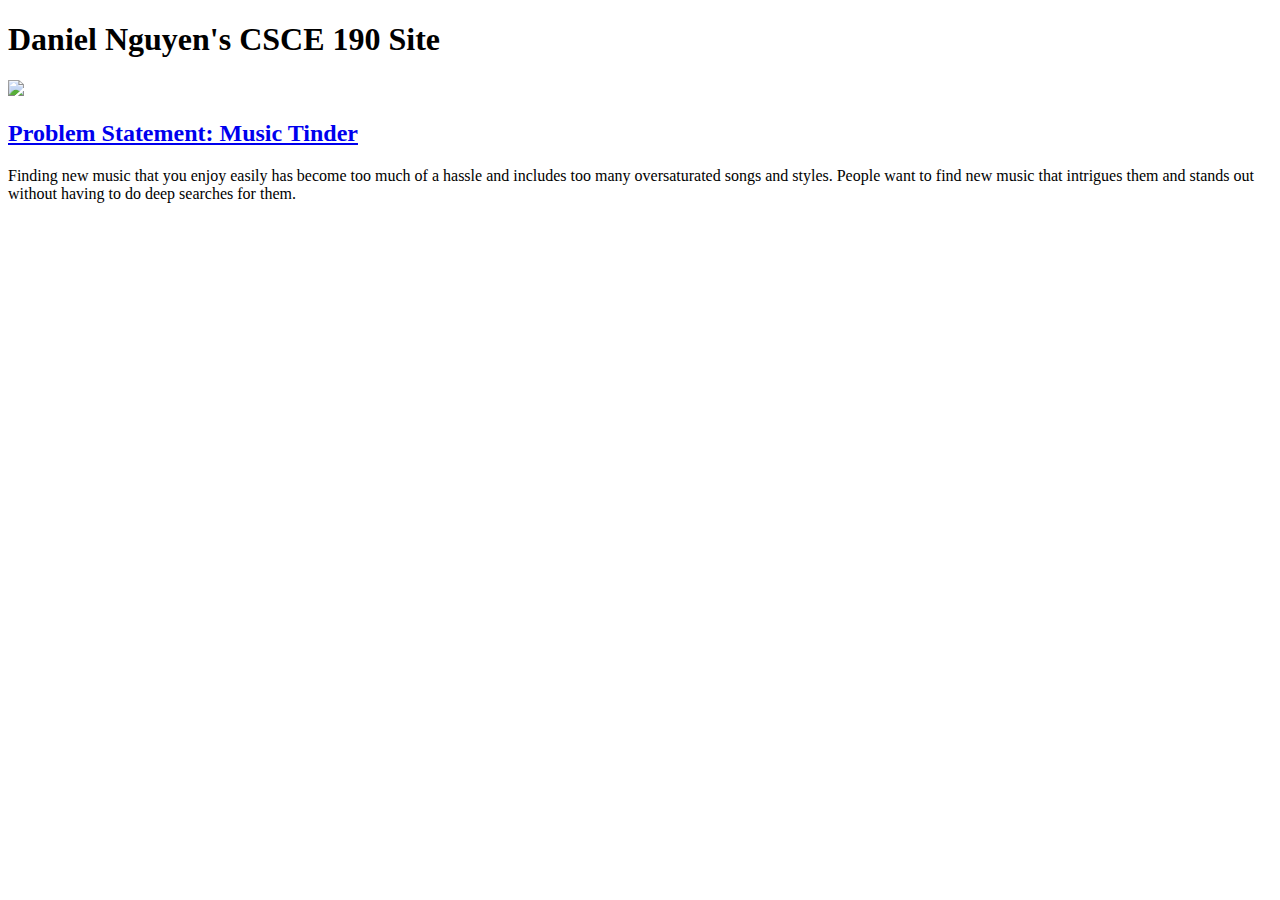
==== index.html @ 5557ad6b "Add files via upload" ====
<!DOCTYPE html>
<html>
    <head>
        <title> CSCE 190: Daniel Nguyen</title>
    </head>
    <body>
        <h1> Daniel Nguyen's CSCE 190 Site</h1>

        <section class="assignment">
            <a href="Files/Problem-Statement.docx"><img src="images/MusicTinder.png"></a>
            <section class="ass-details">
                <a href="Files/Problem-Statement.docx"><h2>Problem Statement: Music Tinder</h2></a>
                <p>Finding new music that you enjoy easily has become too much of a hassle and includes too many oversaturated songs and styles. People want to find new music that intrigues them and stands out without having to do deep searches for them. 
                </p>

            </section>

        </section>
    </body>
</html>
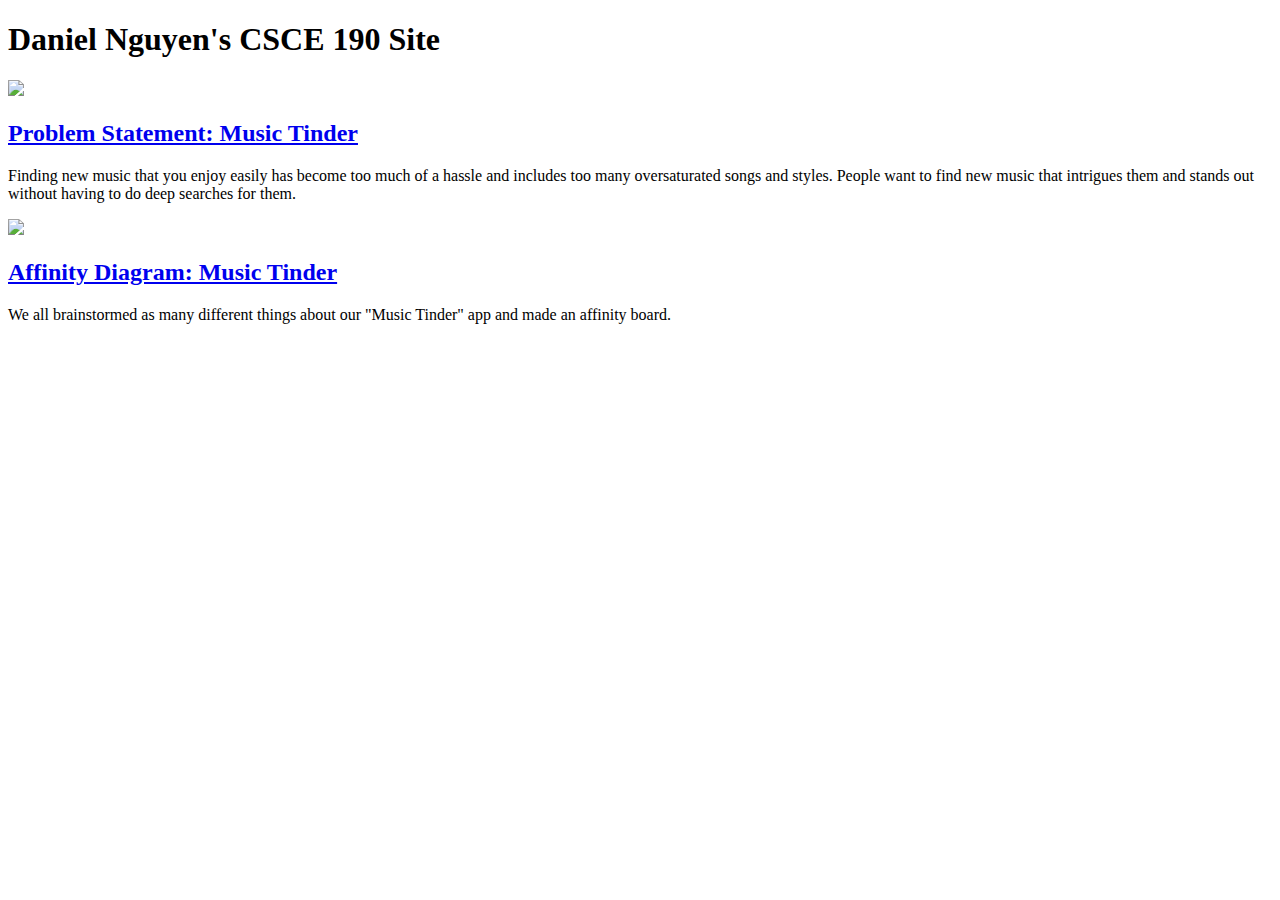
==== commit 6d020bb5: "Add files via upload" ====
--- a/index.html
+++ b/index.html
@@ -5,16 +5,26 @@
     </head>
     <body>
         <h1> Daniel Nguyen's CSCE 190 Site</h1>
-
+<!-- Problem Statement Assignment-->
         <section class="assignment">
-            <a href="Files/Problem-Statement.docx"><img src="images/MusicTinder.png"></a>
+            <a href="Files/problem-Statement.docx"><img src="images/problem-statement.PNG"></a>
             <section class="ass-details">
                 <a href="Files/Problem-Statement.docx"><h2>Problem Statement: Music Tinder</h2></a>
                 <p>Finding new music that you enjoy easily has become too much of a hassle and includes too many oversaturated songs and styles. People want to find new music that intrigues them and stands out without having to do deep searches for them. 
                 </p>
 
             </section>
+        </section>
 
+<!-- Affinity Diagram Assignment-->
+        <section class="assignment">
+            <a href="Files/affinity-diagram.pdf"><img src="images/affinity-diagram.png"></a>
+            <section class="ass-details">
+                <a href="Files/affinity-statement.pdf"><h2>Affinity Diagram: Music Tinder</h2></a>
+                <p> We all brainstormed as many different things about our "Music Tinder" app and made an affinity board. 
+                </p>
+
+            </section>
         </section>
     </body>
 </html>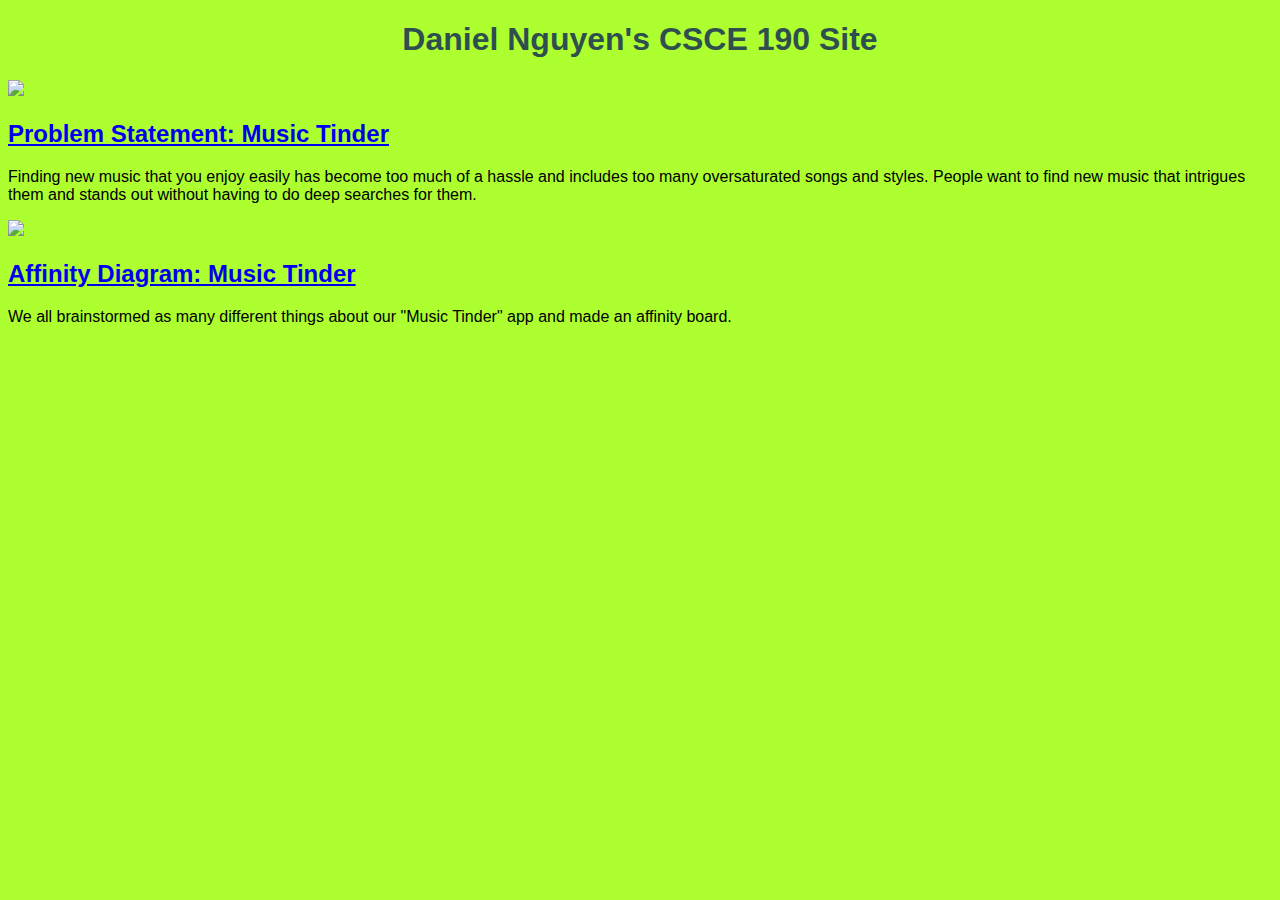
==== commit d7d41a1d: "Add files via upload" ====
--- a/index.html
+++ b/index.html
@@ -2,14 +2,15 @@
 <html>
     <head>
         <title> CSCE 190: Daniel Nguyen</title>
+        <link rel="stylesheet" href="styles.css">
     </head>
     <body>
         <h1> Daniel Nguyen's CSCE 190 Site</h1>
 <!-- Problem Statement Assignment-->
         <section class="assignment">
-            <a href="Files/problem-Statement.docx"><img src="images/problem-statement.PNG"></a>
+            <a href="Files/problem-statement.docx"><img src="images/problem-statement.PNG"></a>
             <section class="ass-details">
-                <a href="Files/Problem-Statement.docx"><h2>Problem Statement: Music Tinder</h2></a>
+                <a href="Files/Problem-statement.docx"><h2>Problem Statement: Music Tinder</h2></a>
                 <p>Finding new music that you enjoy easily has become too much of a hassle and includes too many oversaturated songs and styles. People want to find new music that intrigues them and stands out without having to do deep searches for them. 
                 </p>
 
@@ -20,7 +21,7 @@
         <section class="assignment">
             <a href="Files/affinity-diagram.pdf"><img src="images/affinity-diagram.png"></a>
             <section class="ass-details">
-                <a href="Files/affinity-statement.pdf"><h2>Affinity Diagram: Music Tinder</h2></a>
+                <a href="Files/affinity-diagram.pdf"><h2>Affinity Diagram: Music Tinder</h2></a>
                 <p> We all brainstormed as many different things about our "Music Tinder" app and made an affinity board. 
                 </p>
 
--- a/styles.css
+++ b/styles.css
@@ -0,0 +1,9 @@
+body {
+    background:greenyellow;
+    font-family:Arial, Helvetica, sans-serif;
+}
+
+h1 {
+    color: darkslategray;
+    text-align: center;
+}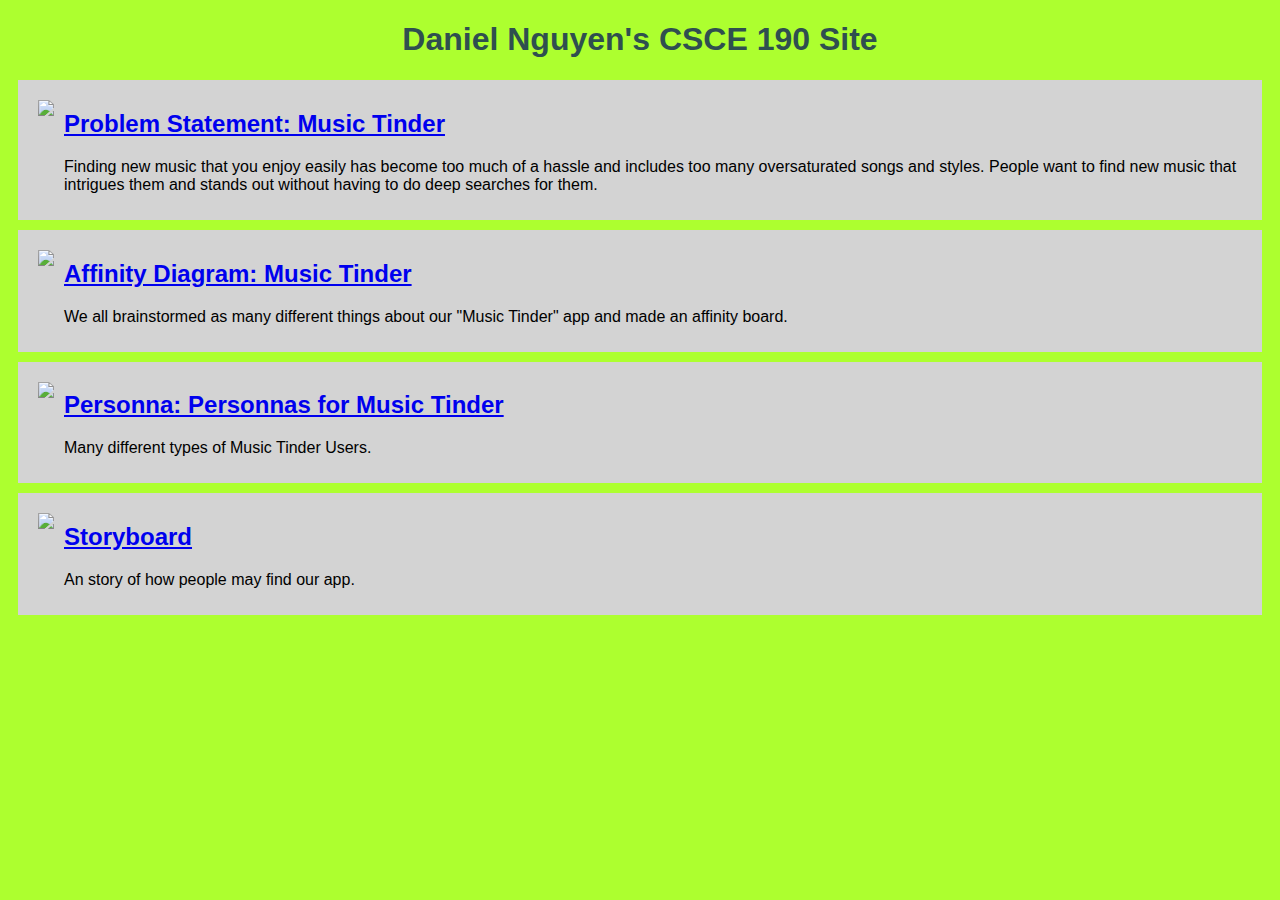
==== commit e787a991: "Add files via upload" ====
--- a/index.html
+++ b/index.html
@@ -11,7 +11,8 @@
             <a href="Files/problem-statement.docx"><img src="images/problem-statement.PNG"></a>
             <section class="ass-details">
                 <a href="Files/Problem-statement.docx"><h2>Problem Statement: Music Tinder</h2></a>
-                <p>Finding new music that you enjoy easily has become too much of a hassle and includes too many oversaturated songs and styles. People want to find new music that intrigues them and stands out without having to do deep searches for them. 
+                <p>
+                    Finding new music that you enjoy easily has become too much of a hassle and includes too many oversaturated songs and styles. People want to find new music that intrigues them and stands out without having to do deep searches for them. 
                 </p>
 
             </section>
@@ -22,10 +23,35 @@
             <a href="Files/affinity-diagram.pdf"><img src="images/affinity-diagram.png"></a>
             <section class="ass-details">
                 <a href="Files/affinity-diagram.pdf"><h2>Affinity Diagram: Music Tinder</h2></a>
-                <p> We all brainstormed as many different things about our "Music Tinder" app and made an affinity board. 
+                <p> 
+                    We all brainstormed as many different things about our "Music Tinder" app and made an affinity board. 
                 </p>
 
             </section>
         </section>
-    </body>
+
+<!-- Personna Assignment -->
+    <section class="assignment">
+        <a href="Files/personas.pdf"><img src="images/personas.png.pdf"></a>
+        <section class="ass-details">
+            <a href="Files/personas.pdf"><h2>Personna: Personnas for Music Tinder</h2></a>
+            <p>  
+                Many different types of Music Tinder Users.
+            </p>
+        
+            </section>
+        </section>
+
+        <!-- Storyboard -->
+    <section class="assignment">
+        <a href="Files/storyboard.pdf"><img src="images/storyboard.png"></a>
+        <section class="ass-details">
+            <a href="Files/storyboard.pdf"><h2>Storyboard</h2></a>
+            <p>  
+                An story of how people may find our app. 
+            </p>
+        
+            </section>
+        </section>
+  </body>
 </html>--- a/styles.css
+++ b/styles.css
@@ -1,6 +1,19 @@
 body {
     background:greenyellow;
     font-family:Arial, Helvetica, sans-serif;
+}
+
+.assignment {
+    display:flex;
+    padding:10px;
+    margin:10px;
+    background:lightgrey;
+
+}
+
+.assignment img {
+    width:200px;
+    padding:10px;
 }
 
 h1 {
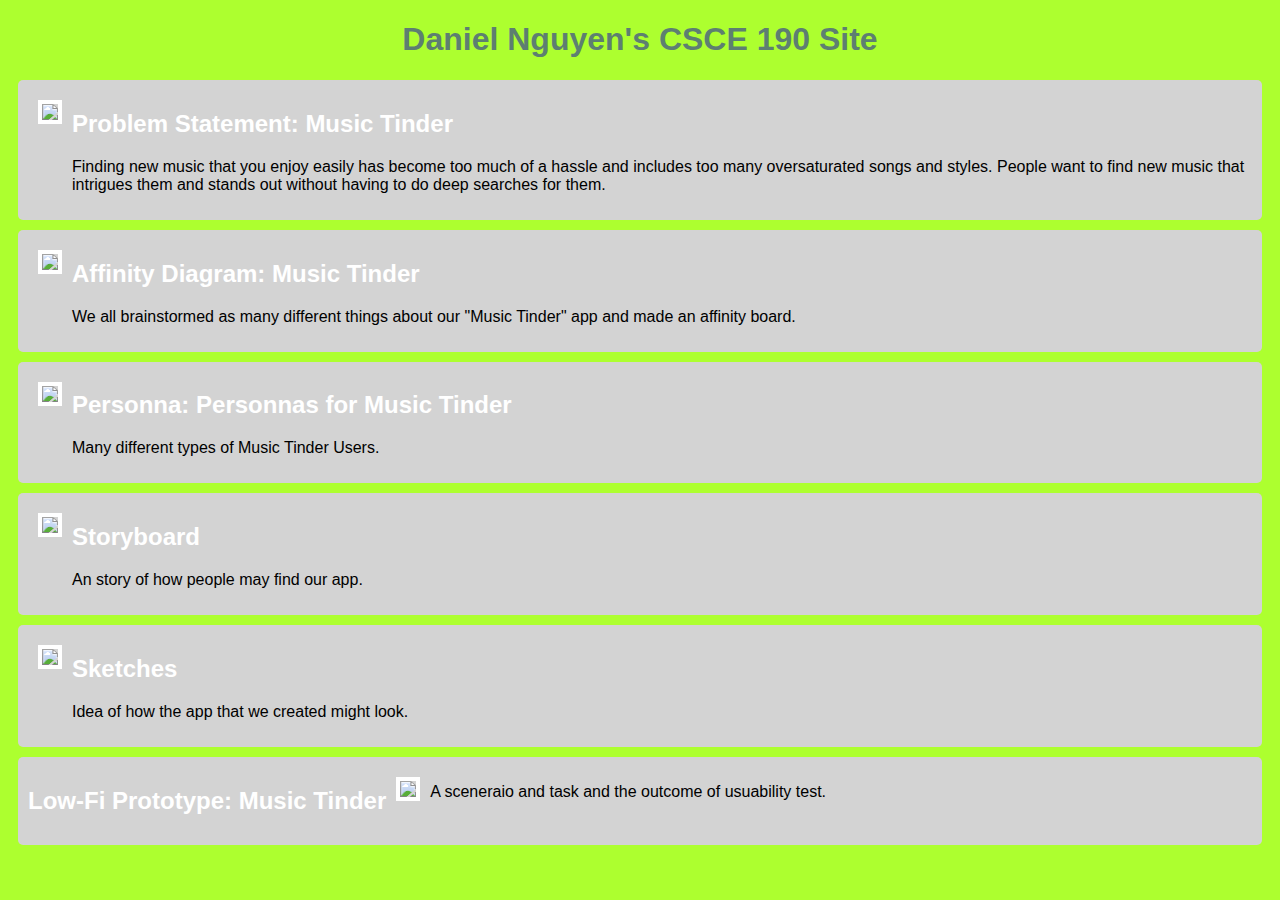
==== commit d08db5c6: "Add files via upload" ====
--- a/index.html
+++ b/index.html
@@ -32,7 +32,7 @@
 
 <!-- Personna Assignment -->
     <section class="assignment">
-        <a href="Files/personas.pdf"><img src="images/personas.png.pdf"></a>
+        <a href="Files/personas.pdf"><img src="images/personas.png"></a>
         <section class="ass-details">
             <a href="Files/personas.pdf"><h2>Personna: Personnas for Music Tinder</h2></a>
             <p>  
@@ -53,5 +53,27 @@
         
             </section>
         </section>
+
+        <!-- Sketch -->
+    <section class="assignment">
+        <a href="Files/sketch.pdf"><img src="images/sketch.PNG"></a>
+        <section class="ass-details">
+            <a href="Files/sketch.pdf"><h2>Sketches</h2></a>
+            <p>  
+                Idea of how the app that we created might look. 
+            </p>
+        
+            </section>
+        </section>
+
+            <!-- Low-fi Prototype Assignment-->
+            <section class="assignment">
+                <a href="files/low-fi-prototype/index.html/" ><h2>Low-Fi Prototype: Music Tinder</h2></a>
+                <a href="files/low-fi-prototype/index.html/" ><img src="images/low-fi-prototype.PNG"></a>
+                <p>
+                    A sceneraio and task and the outcome of usuability test.
+                </p>
+            </section>
+        </div>
   </body>
 </html>--- a/styles.css
+++ b/styles.css
@@ -8,15 +8,33 @@
     padding:10px;
     margin:10px;
     background:lightgrey;
+    border-radius:5px;
 
 }
 
 .assignment img {
     width:200px;
-    padding:10px;
+    margin:10px;
+    border:4px solid #FFF;
+}
+.assignment img:hover {
+    border:4px dashed #F25C69;
 }
 
 h1 {
     color: darkslategray;
     text-align: center;
+}
+
+h1 {
+    color: #5D7F71;
+}
+
+a {
+    text-decoration: none;
+    color: #FFF;
+}
+
+a:hover {
+    color: #F25C69;
 }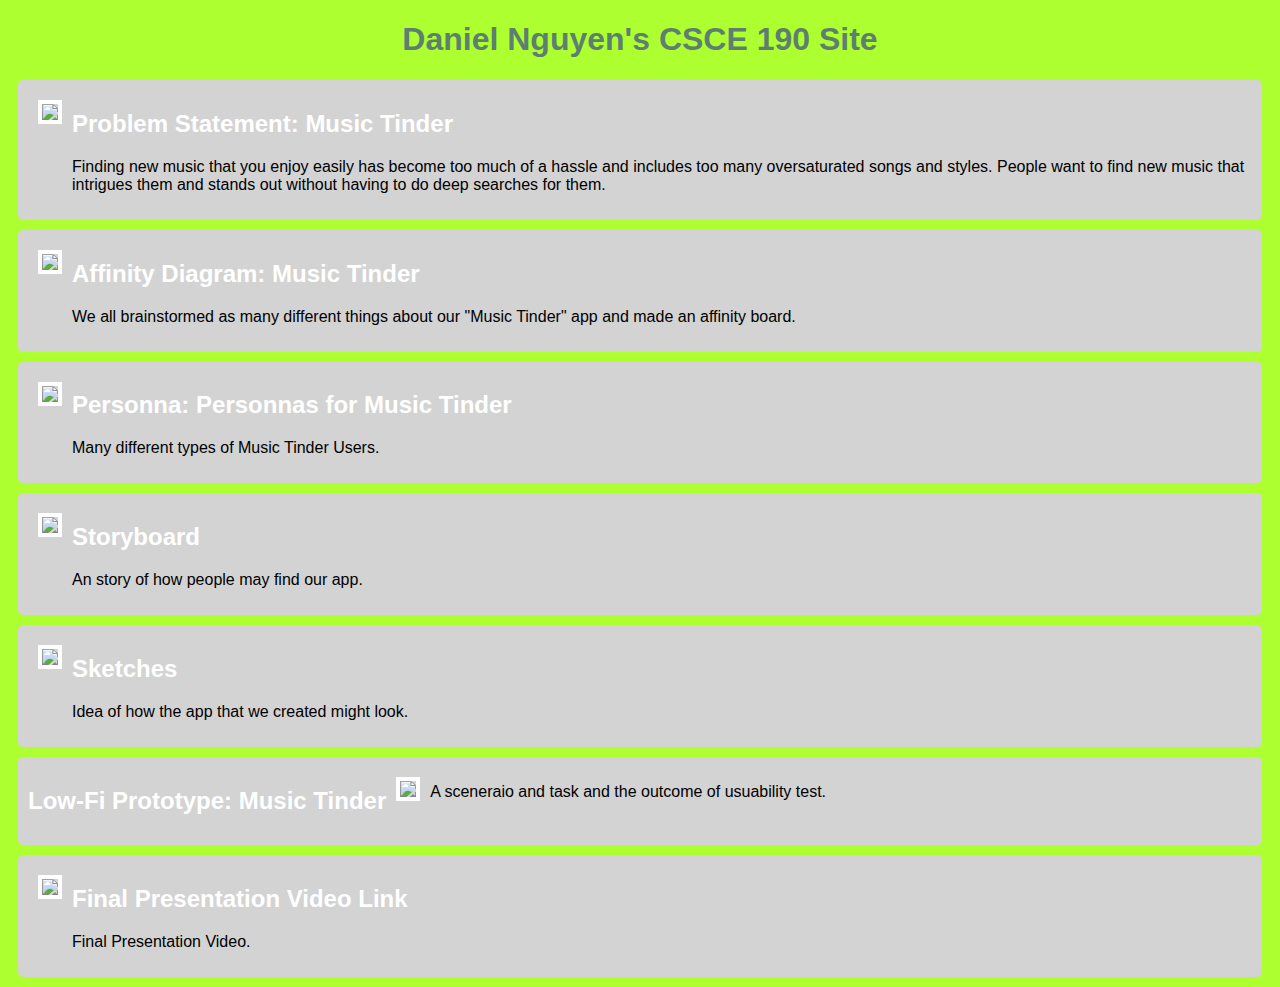
==== commit 2c5859df: "Add files via upload" ====
--- a/index.html
+++ b/index.html
@@ -8,9 +8,9 @@
         <h1> Daniel Nguyen's CSCE 190 Site</h1>
 <!-- Problem Statement Assignment-->
         <section class="assignment">
-            <a href="Files/problem-statement.docx"><img src="images/problem-statement.PNG"></a>
+            <a href="Files/problem-statement.pdf"><img src="images/problem-statement.PNG"></a>
             <section class="ass-details">
-                <a href="Files/Problem-statement.docx"><h2>Problem Statement: Music Tinder</h2></a>
+                <a href="Files/problem-statement.pdf"><h2>Problem Statement: Music Tinder</h2></a>
                 <p>
                     Finding new music that you enjoy easily has become too much of a hassle and includes too many oversaturated songs and styles. People want to find new music that intrigues them and stands out without having to do deep searches for them. 
                 </p>
@@ -74,6 +74,19 @@
                     A sceneraio and task and the outcome of usuability test.
                 </p>
             </section>
+        </section>
+
+            <!-- Final Presentation -->
+    <section class="assignment">
+        <a href="files/Final.pdf"><img src="images/low-fi-prototype.PNG"></a>
+        <section class="ass-details">
+            <a href="https://youtu.be/rDg409cL2nQ"><h2>Final Presentation Video Link</h2></a>
+            <p>  
+                Final Presentation Video.
+            </p>
+        
+            </section>
+        </section>
         </div>
   </body>
 </html>